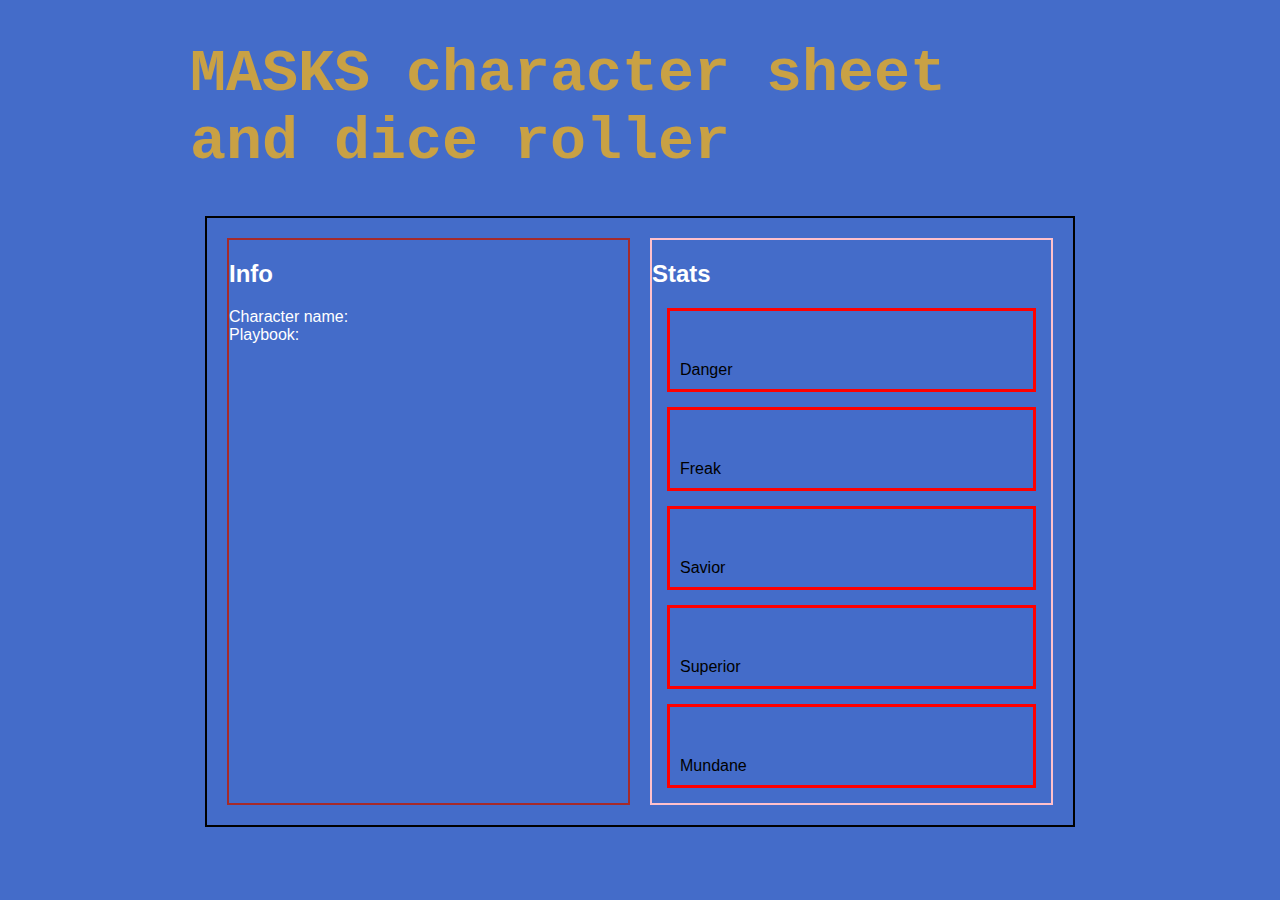
==== characterSheet.html @ ec182340 "Got the character sheet framework finished" ====
<!DOCTYPE html>
<html>
<head>
  <title> MASKS character sheet and dice roller</title>
  <link href="css/style.css" rel="stylesheet">
</head>

<body>
  <header>
    <h1>MASKS character sheet and dice roller</h1>
  </header>

  <div class="flex-container">
    <div class="personalInfo">
      <h2>Info</h2>

      Character name:
      <br>
      Playbook:
    </div> <!--closing personalInfo-->

    <div class="stats">
      <h2>Stats</h2>
      <div class="eachStat">
        Danger
      </div>
      <div class="eachStat">
        Freak
      </div>
      <div class="eachStat">
        Savior
      </div>
      <div class="eachStat">
        Superior
      </div>
      <div class="eachStat">
        Mundane
      </div>

    </div> <!--closing stats-->
  </div><!--closing sheet-->

</body>

</html>
---- css/style.css ----
body {
  background-color: #446cc9;
  color: white;
  font-family: sans-serif;
  width: 900px;
  margin: auto;
}
.infoForm {
  text-emphasis: strong;
}

h1 {
  font-family: Brush Script MT, Courier New;
  font-size: 60px;
  color: #c9a144;
}

.button {
  background-color: #c9a144;
  padding: 7px 25px;
  align: right;
  font-size: 20px;
  float: center;
}

.flex-container {
  display: flex;
  align-items: stretch;
  padding: 10px;
  margin: 15px;
  border: 2px solid black;
}

.personalInfo {
  border: 2px solid brown;
    margin:10px;
    width: 50%;
}

.stats {
  border: 2px solid pink;
  margin: 10px;
  width: 50%;
}


.eachStat {
  display: flex;
  border: 3px solid red;
  padding: 50px 10px 10px 10px;
  color: black;
  margin: 15px;
}
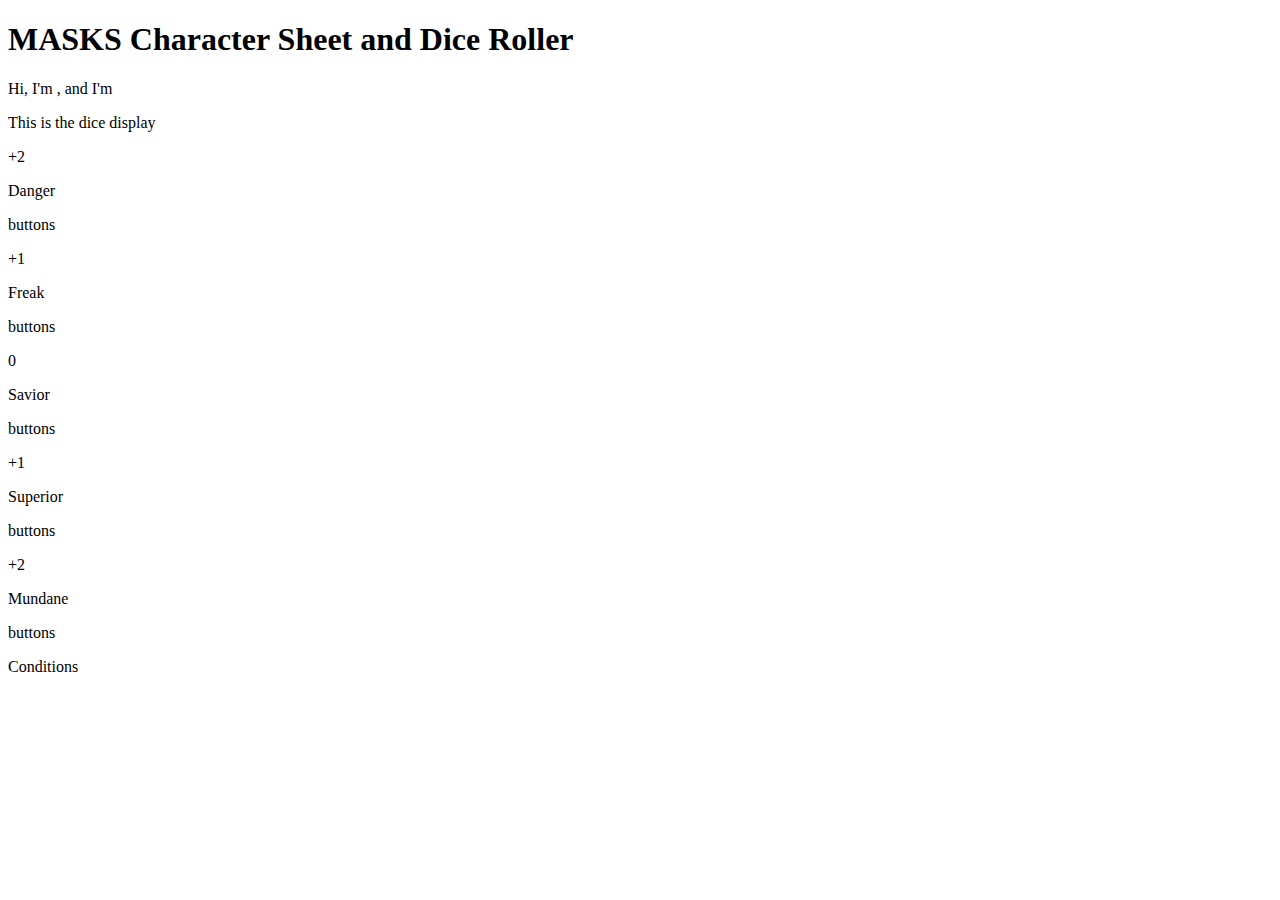
==== commit 2bbc19c4: "3/100 Days of Code, layout for the character sheet done. Javascript updated." ====
--- a/characterSheet.html
+++ b/characterSheet.html
@@ -2,44 +2,130 @@
 <html>
 <head>
   <title> MASKS character sheet and dice roller</title>
-  <link href="css/style.css" rel="stylesheet">
+  <link href="css/CharStyle.css" rel="stylesheet">
 </head>
 
 <body>
-  <header>
-    <h1>MASKS character sheet and dice roller</h1>
-  </header>
+  <h1>MASKS Character Sheet and Dice Roller</h1>
 
   <div class="flex-container">
-    <div class="personalInfo">
-      <h2>Info</h2>
 
-      Character name:
-      <br>
-      Playbook:
-    </div> <!--closing personalInfo-->
+  <div class="personalInfo">
+    <div class="speechBubble">
+    <p>
+      Hi, I'm <script src="js/form.js">document.write.innerHTML = character [0];</script>
+      , and I'm <script src="js/form.js">document.write.innerHTML = character[1];</script>
+    </p>
+    </div> <!--close speechBubble-->
 
-    <div class="stats">
-      <h2>Stats</h2>
-      <div class="eachStat">
+    <div class="diceDisplay">
+    This is the dice display
+    </div><!--close diceDisplay-->
+
+  </div><!--close personalInfo page-->
+
+  <div class="stats">
+
+    <div class="statBox">
+      <div class="mod">
+      <p>
+      +2
+      </p>
+      </div><!--close danger mod-->
+      <div class="statName">
+        <p>
         Danger
-      </div>
-      <div class="eachStat">
-        Freak
-      </div>
-      <div class="eachStat">
-        Savior
-      </div>
-      <div class="eachStat">
-        Superior
-      </div>
-      <div class="eachStat">
-        Mundane
-      </div>
+        </p>
+      </div><!--close danger statName-->
+      <div class="statAdj">
+        <p>
+        buttons
+        </p>
+      </div><!--close danger statAdj-->
+    </div><!--close danger statBox-->
 
-    </div> <!--closing stats-->
-  </div><!--closing sheet-->
+    <div class="statBox">
+      <div class="mod">
+        <p>
+          +1
+        </p>
+      </div><!--close freak mod-->
+      <div class="statName">
+        <p>
+          Freak
+        </p>
+      </div><!--close freak statName-->
+      <div class="statAdj">
+        <p>
+          buttons
+        </p>
+      </div><!--close freak statAdj-->
+    </div><!--close freak statBox-->
 
+    <div class="statBox">
+      <div class="mod">
+        <p>
+        0
+        </p>
+      </div><!--close savior mod-->
+      <div class="statName">
+        <p>
+          Savior
+        </p>
+      </div><!--close savior statName-->
+      <div class="statAdj">
+        <p>
+          buttons
+        </p>
+      </div><!--close savior statAdj-->
+    </div><!--close savior statBox-->
+
+    <div class="statBox">
+      <div class="mod">
+        <p>
+          +1
+        </p>
+      </div><!--close superior mod-->
+      <div class="statName">
+        <p>
+          Superior
+        </p>
+      </div><!--close superior statName-->
+      <div class="statAdj">
+        <p>
+          buttons
+        </p>
+      </div><!--close superior statAdj-->
+    </div><!--close superior statBox-->
+
+    <div class="statBox">
+      <div class="mod">
+        <p>
+          +2
+        </p>
+      </div><!--close mundane mod-->
+      <div class="statName">
+        <p>
+          Mundane
+        </p>
+      </div><!--close mundane statName-->
+      <div class="statAdj">
+        <p>
+          buttons
+        </p>
+      </div><!--close mundane statAdj-->
+    </div><!--close mundane statBox-->
+
+    <div class="statBox">
+    Conditions
+    </div><!--close conditions-->
+
+
+
+  </div><!--close stats-->
+
+
+  </div><!--close flex-container-->
 </body>
 
 </html>
